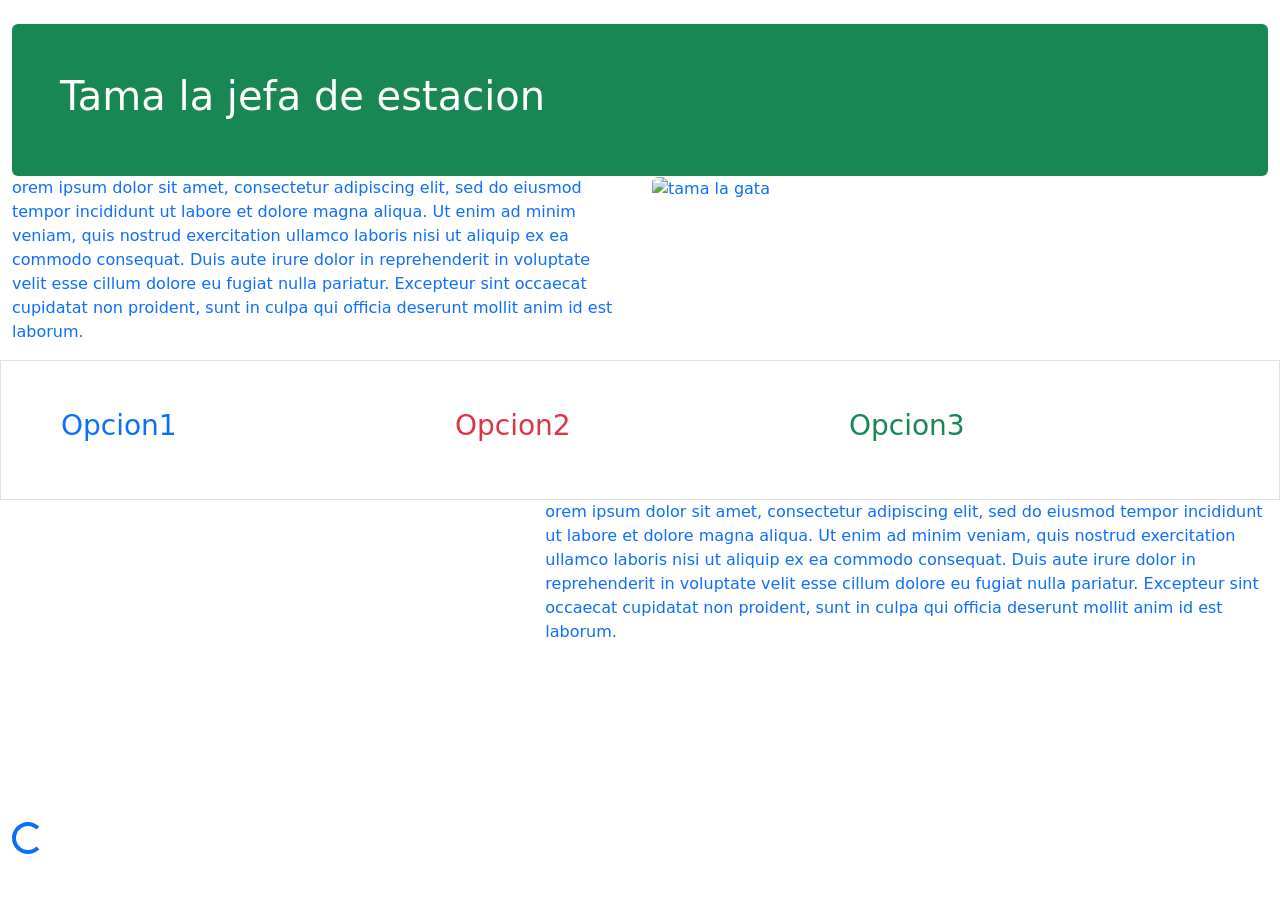
==== paginaBootstrap/pagina2CSF.html @ f8fb221f "Actualizacion 2 25/02/2026" ====
<!DOCTYPE html>
<html>

<head>
    <title>Pagina en bootstrap</title>
    <!-- Latest compiled and minified CSS -->
    <link href="https://cdn.jsdelivr.net/npm/bootstrap@5.3.3/dist/css/bootstrap.min.css" rel="stylesheet">

    <!-- Latest compiled JavaScript -->
    <script src="https://cdn.jsdelivr.net/npm/bootstrap@5.3.3/dist/js/bootstrap.bundle.min.js"></script>

    <script src="https://ajax.googleapis.com/ajax/libs/jquery/3.7.1/jquery.min.js"></script>

    <script src="441Semana2.js"></script>
</head>

<body>


    <div class="container-fluid text-primary">
        <div class="row">
            <div class="col-sm-12">
                <div class="mt-4 p-5 bg-success text-white rounded">
                    <h1>Tama la jefa de estacion</h1>
                </div>
            </div>
        </div>

        <div class="row">
            <div class="col-sm-6">
                <p>orem ipsum dolor sit amet, consectetur adipiscing
                    elit, sed do eiusmod tempor incididunt ut labore
                    et dolore magna aliqua. Ut enim ad minim veniam,
                    quis nostrud exercitation ullamco laboris nisi
                    ut aliquip ex ea commodo consequat. Duis aute
                    irure dolor in reprehenderit in voluptate velit
                    esse cillum dolore eu fugiat nulla pariatur.
                    Excepteur sint occaecat cupidatat non proident,
                    sunt in culpa qui officia deserunt mollit anim
                    id est laborum.</p>
            </div>
            <div class="col-md-6">
                <img id="tamaid" class="rounded"
                    src="https://upload.wikimedia.org/wikipedia/commons/f/f0/Station-Master_Tama.JPG"
                    alt="tama la gata" />
            </div>
        </div>

        <div class="row border p-5">
            <div class="col-sm-4 text-primary ">
                <h3>Opcion1</h3>
            </div>
            <div class="col-sm-4 text-danger">
                <h3>Opcion2</h3>
            </div>
            <div class="col-sm-4 text-success">
                <h3>Opcion3</h3>
            </div>

        </div>

        <div class="row">
            <div class="col-md-5">
                <iframe width="560" height="315" src="https://www.youtube.com/embed/IGOqOzE3znk?si=3FptG35aMW-yVugr"
                    title="YouTube video player" frameborder="0"
                    allow="accelerometer; autoplay; clipboard-write; encrypted-media; gyroscope; picture-in-picture; web-share"
                    referrerpolicy="strict-origin-when-cross-origin" allowfullscreen></iframe>

            </div>
            <div class="col-md-7">
                <p>orem ipsum dolor sit amet, consectetur adipiscing
                    elit, sed do eiusmod tempor incididunt ut labore
                    et dolore magna aliqua. Ut enim ad minim veniam,
                    quis nostrud exercitation ullamco laboris nisi
                    ut aliquip ex ea commodo consequat. Duis aute
                    irure dolor in reprehenderit in voluptate velit
                    esse cillum dolore eu fugiat nulla pariatur.
                    Excepteur sint occaecat cupidatat non proident,
                    sunt in culpa qui officia deserunt mollit anim
                    id est laborum.</p>
            </div>


        </div>
        <div class="spinner-border"></div>




    </div>

</body>

</html>
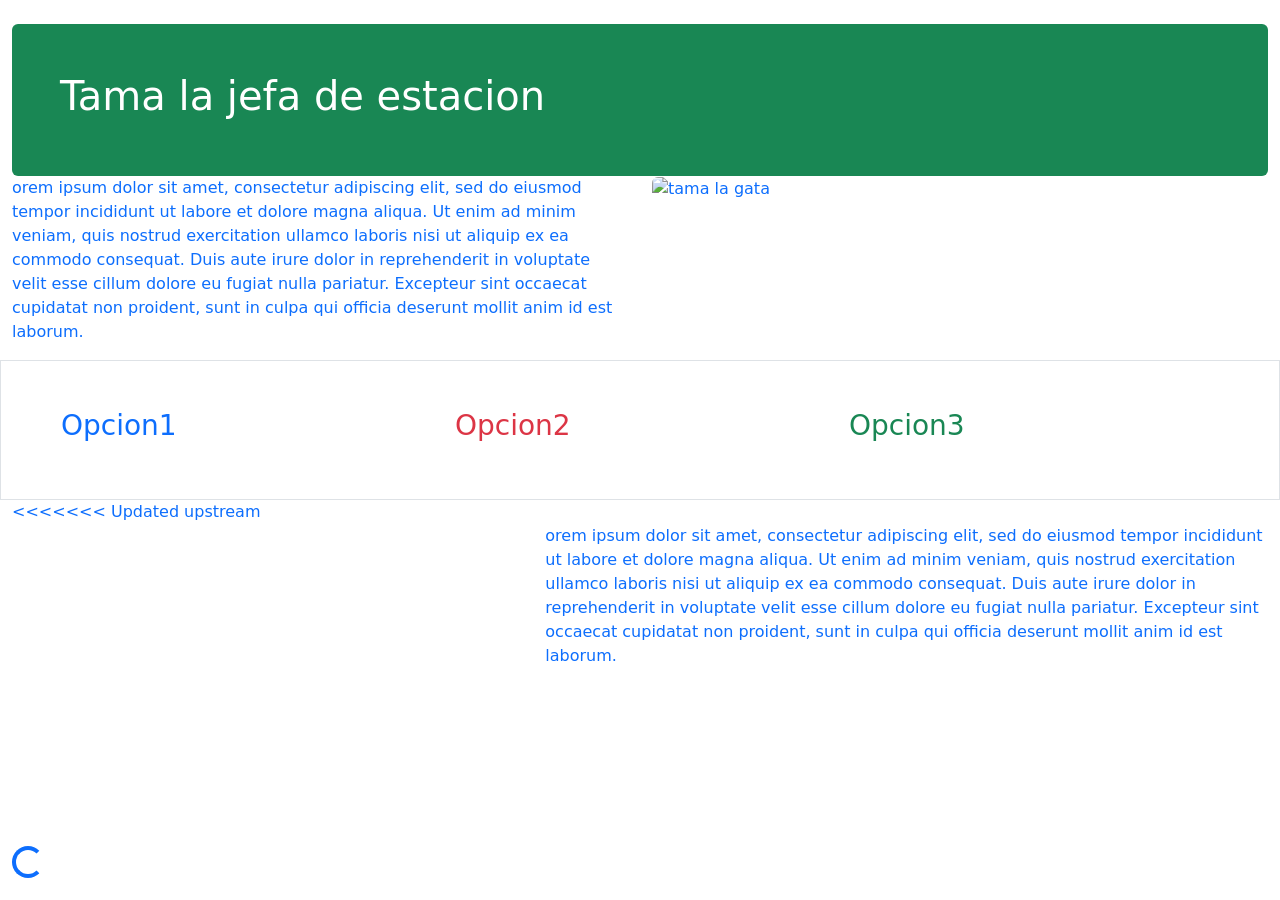
==== commit e57c46e5: "Saving Changes" ====
--- a/paginaBootstrap/pagina2CSF.html
+++ b/paginaBootstrap/pagina2CSF.html
@@ -9,9 +9,10 @@
     <!-- Latest compiled JavaScript -->
     <script src="https://cdn.jsdelivr.net/npm/bootstrap@5.3.3/dist/js/bootstrap.bundle.min.js"></script>
 
+    <!-- JQuery library -->
     <script src="https://ajax.googleapis.com/ajax/libs/jquery/3.7.1/jquery.min.js"></script>
 
-    <script src="441Semana2.js"></script>
+    <script src="pagina2CSF.js"></script>
 </head>
 
 <body>
@@ -47,7 +48,7 @@
         </div>
 
         <div class="row border p-5">
-            <div class="col-sm-4 text-primary ">
+            <div id="opcion1" class="col-sm-4 text-primary ">
                 <h3>Opcion1</h3>
             </div>
             <div class="col-sm-4 text-danger">
@@ -59,7 +60,8 @@
 
         </div>
 
-        <div class="row">
+<<<<<<< Updated upstream
+        <div class="row" id="videoS">
             <div class="col-md-5">
                 <iframe width="560" height="315" src="https://www.youtube.com/embed/IGOqOzE3znk?si=3FptG35aMW-yVugr"
                     title="YouTube video player" frameborder="0"
